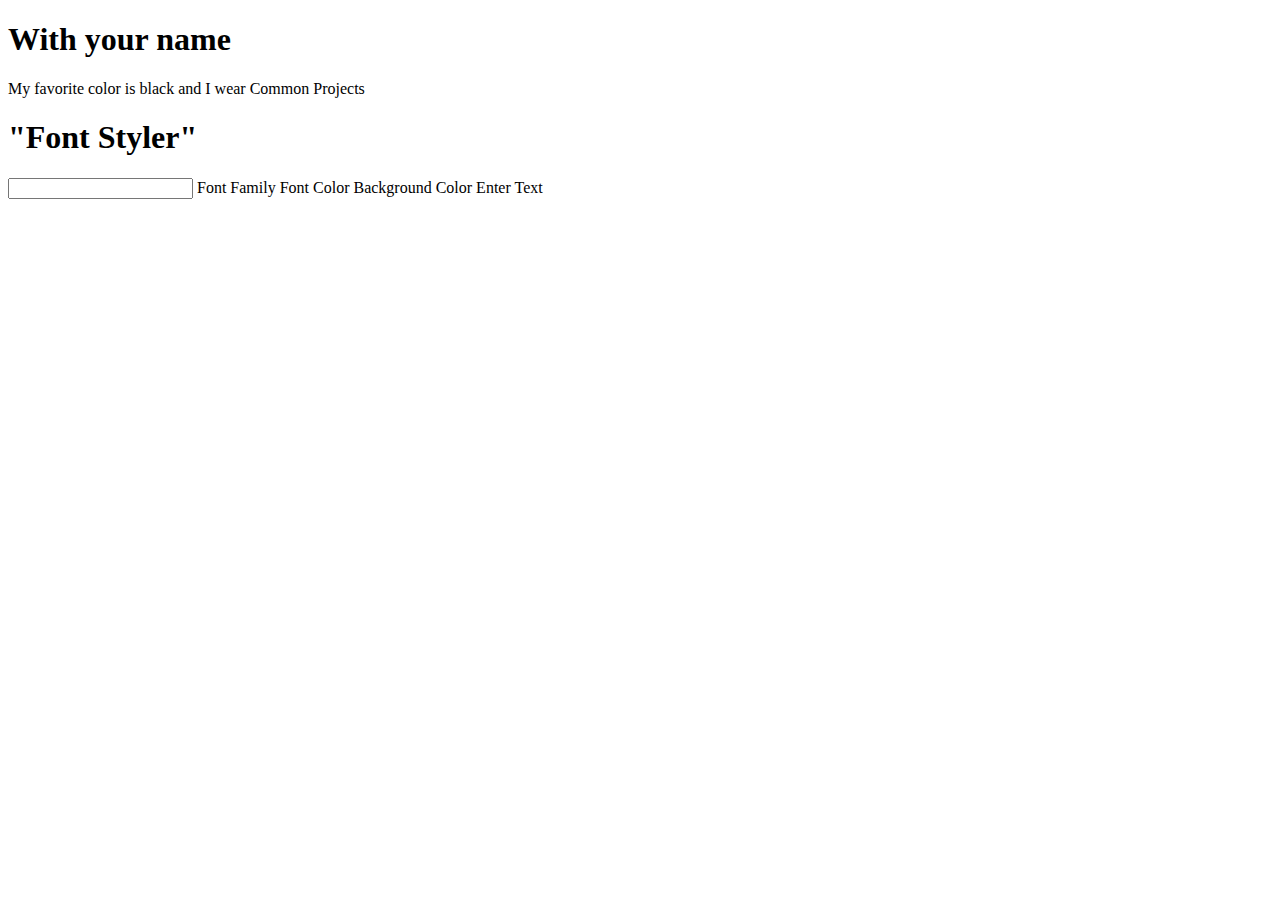
==== index.html @ 81042957 "step 4 commit" ====
<!DOCTYPE html>
<html>

    <head>
        <title>
            Chris Lee - Final - Web 1.0
        </title>
    </head>
    <body>


        <div id="student-info">
            <h1> With your name</h1>
            <p> My favorite color is black and I wear Common Projects</p>  
        </div>
        <div id="data-input">
            <h1> "Font Styler"</h1>
            <input id="Font Size" type=number>
            Font Family
            Font Color
            Background Color
            Enter Text





        </div>

        <div id="headline-display">
        </div>

        <div id="data-output">
        </div>
    </body>
</html>
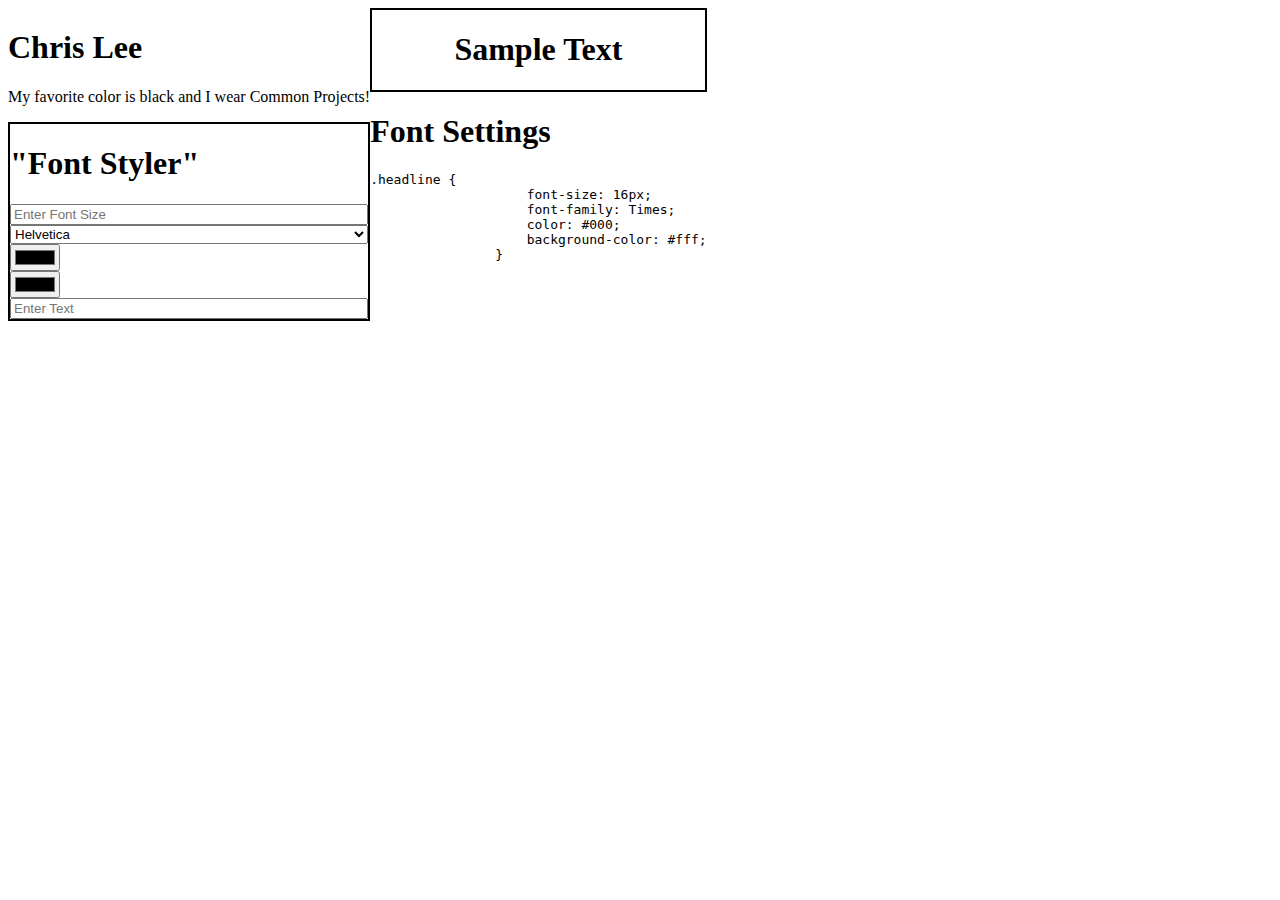
==== commit 089de369: "flexbox looking alright" ====
--- a/index.html
+++ b/index.html
@@ -2,35 +2,53 @@
 <html>
 
     <head>
+        <link rel="stylesheet" href="styles.css">
         <title>
             Chris Lee - Final - Web 1.0
         </title>
     </head>
     <body>
 
+        <div id=column1>
+            <div id="student-info">
+                <h1>Chris Lee</h1>
+                <p> My favorite color is black and I wear Common Projects!</p>  
+            </div>
+            <div id="data-input">
+                <h1> "Font Styler"</h1>
+                <input id="input-size" name="Font Size" type=number placeholder="Enter Font Size">
+                </input>
+                <select id="select-font" name="Font Family">
+                    <option value="Helvetica">Helvetica</option>
+                    <option value="Arial">Arial</option>
+                    <option value="Times New Roman">Times New Roman</option>
+                    <option value="Georgia">Georgia</option>
+                </input>
 
-        <div id="student-info">
-            <h1> With your name</h1>
-            <p> My favorite color is black and I wear Common Projects</p>  
-        </div>
-        <div id="data-input">
-            <h1> "Font Styler"</h1>
-            <input id="Font Size" type=number>
-            Font Family
-            Font Color
-            Background Color
-            Enter Text
+                <input id="input-color" name="Font Color" type=color value=#000>
+                </input>
 
+                <input id="input-bg-color" name="Background Color" type=color value=#fff>
+                </input>
 
-
-
-
+                <input id="enter-text" name="Enter Text" placeholder="Enter Text">
+                </input>
+            </div>
         </div>
 
-        <div id="headline-display">
-        </div>
-
-        <div id="data-output">
+        <div id=column2>
+            <div id="headline-display">
+                <h1 id="display">Sample Text</h1>
+            </div>
+            <div id="data-output">
+                <h1>Font Settings</h1>
+                <pre><code>.headline {
+                    font-size: <span id="show-size">16</span>px;
+                    font-family: <span id="show-font">Times</span>;
+                    color: <span id="show-color">#000</span>;
+                    background-color: <span id="show-bg-color">#fff</span>;
+                }</code></pre>
+            </div>
         </div>
     </body>
 </html>--- a/styles.css
+++ b/styles.css
@@ -0,0 +1,58 @@
+/* 
+
+Your name and the input elements on the left and 
+the headline display and code output on the right. */
+
+
+
+
+body {
+    display: flex;
+    /* flex-direction: column; */
+}
+
+#column1 {
+    display: flex;
+    flex-direction: column;
+  
+
+}
+
+#data-input {
+    display: flex;
+    flex-direction: column;
+    border: 2px solid black;
+    border-color: black
+}
+
+#column2 {
+    display: flex;
+    flex-direction: column;    
+}
+
+#headline-display {
+    display: flex;
+    justify-content: center;
+    border: 2px solid black;
+    border-color: black
+}
+
+
+
+
+/* 
+#background-color, 
+font-family
+font-size 
+of the #display text, and display these values in the mockedup CSS code in 
+the #data-display section. */
+
+
+
+
+
+
+
+
+
+
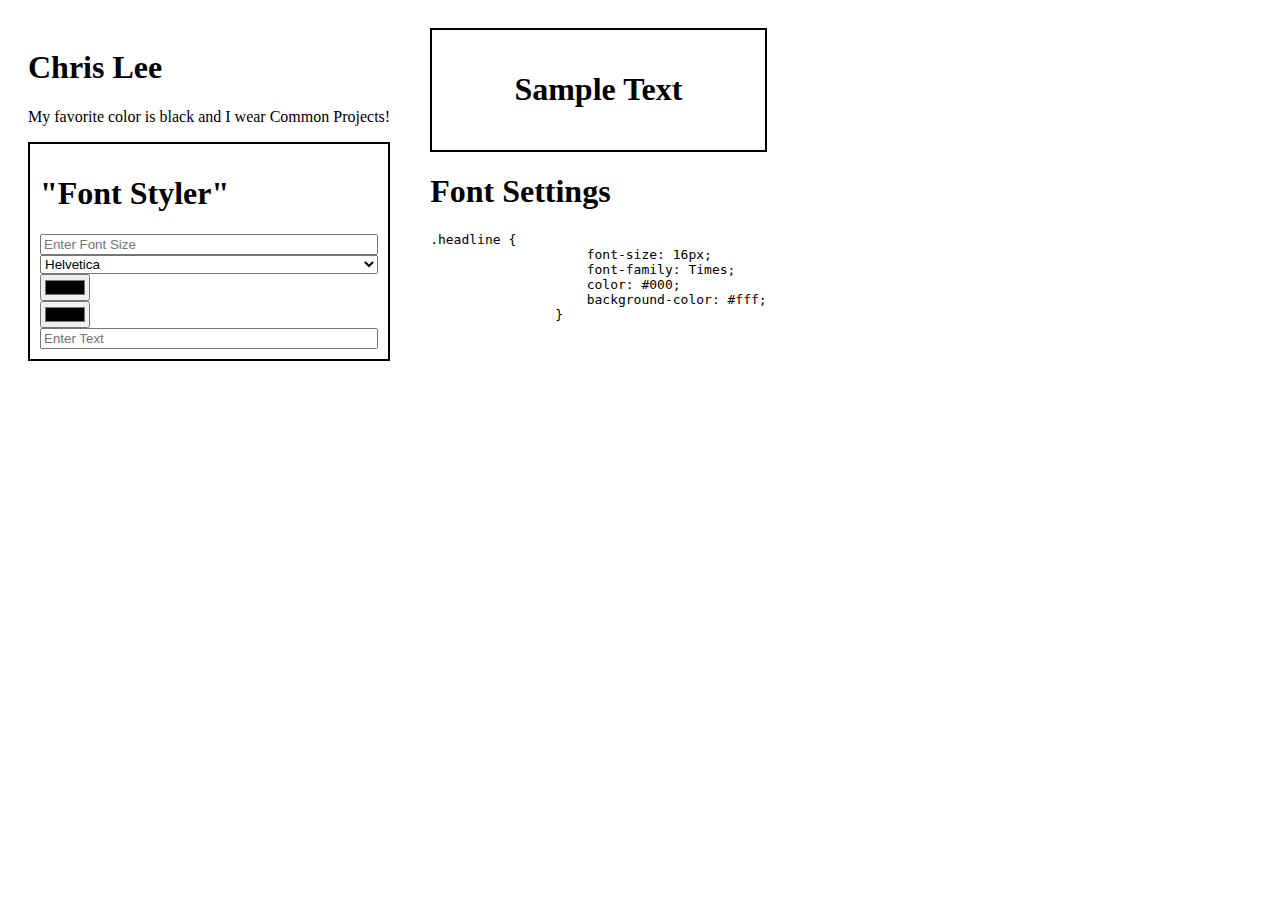
==== commit 82fac782: "coming along" ====
--- a/index.html
+++ b/index.html
@@ -51,4 +51,5 @@
             </div>
         </div>
     </body>
+    <script src="script.js" type="module"></script>
 </html>--- a/styles.css
+++ b/styles.css
@@ -14,7 +14,7 @@
 #column1 {
     display: flex;
     flex-direction: column;
-  
+    padding: 20px;
 
 }
 
@@ -22,30 +22,39 @@
     display: flex;
     flex-direction: column;
     border: 2px solid black;
-    border-color: black
+    padding: 10px;
+
 }
 
 #column2 {
     display: flex;
     flex-direction: column;    
+    padding: 20px;
 }
 
 #headline-display {
     display: flex;
     justify-content: center;
     border: 2px solid black;
-    border-color: black
+    padding: 20px;
 }
 
+#data-output
 
+#data-display
 
 
 /* 
-#background-color, 
+
+#data-display
+
+background-color, 
 font-family
 font-size 
-of the #display text, and display these values in the mockedup CSS code in 
-the #data-display section. */
+display these values in the mockedup CSS code in 
+the #data-display section. 
+
+*/
 
 
 
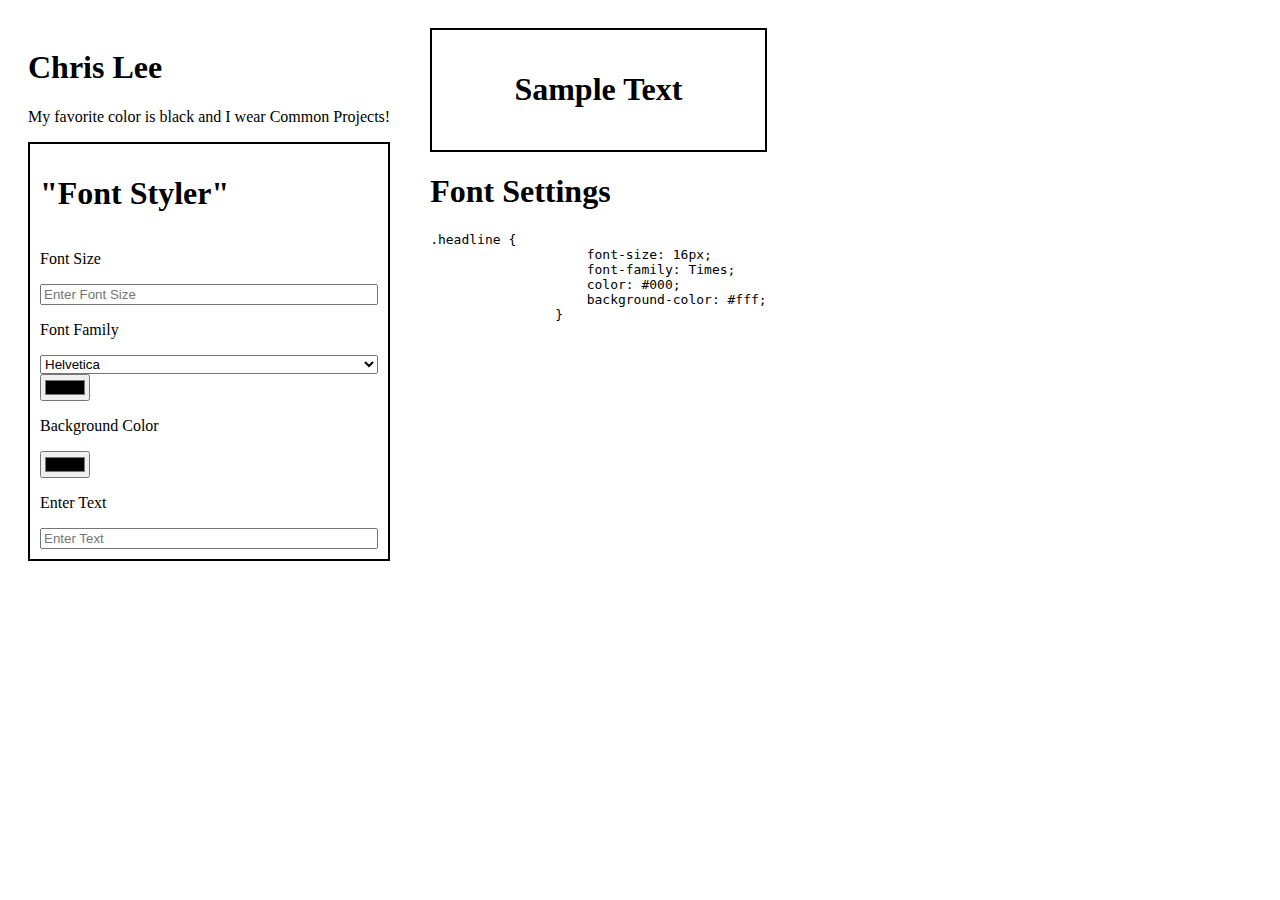
==== commit fdcea6a7: "master" ====
--- a/index.html
+++ b/index.html
@@ -2,7 +2,7 @@
 <html>
 
     <head>
-        <link rel="stylesheet" href="styles.css">
+        <link rel="stylesheet" type="text/css" href="styles.css">
         <title>
             Chris Lee - Final - Web 1.0
         </title>
@@ -16,21 +16,23 @@
             </div>
             <div id="data-input">
                 <h1> "Font Styler"</h1>
+                <p class="arial"> Font Size </p>
                 <input id="input-size" name="Font Size" type=number placeholder="Enter Font Size">
                 </input>
+                <p class="arial"> Font Family </p>
                 <select id="select-font" name="Font Family">
-                    <option value="Helvetica">Helvetica</option>
-                    <option value="Arial">Arial</option>
-                    <option value="Times New Roman">Times New Roman</option>
-                    <option value="Georgia">Georgia</option>
+                    <option value="helvetica">Helvetica</option>
+                    <option value="arial">Arial</option>
+                    <option value="times new roman">Times New Roman</option>
+                    <option value="georgia">Georgia</option>
                 </input>
-
+                <p class="arial"> Font Color </p>
                 <input id="input-color" name="Font Color" type=color value=#000>
                 </input>
-
+                <p class="arial"> Background Color </p>
                 <input id="input-bg-color" name="Background Color" type=color value=#fff>
                 </input>
-
+                <p class="arial"> Enter Text </p>
                 <input id="enter-text" name="Enter Text" placeholder="Enter Text">
                 </input>
             </div>
